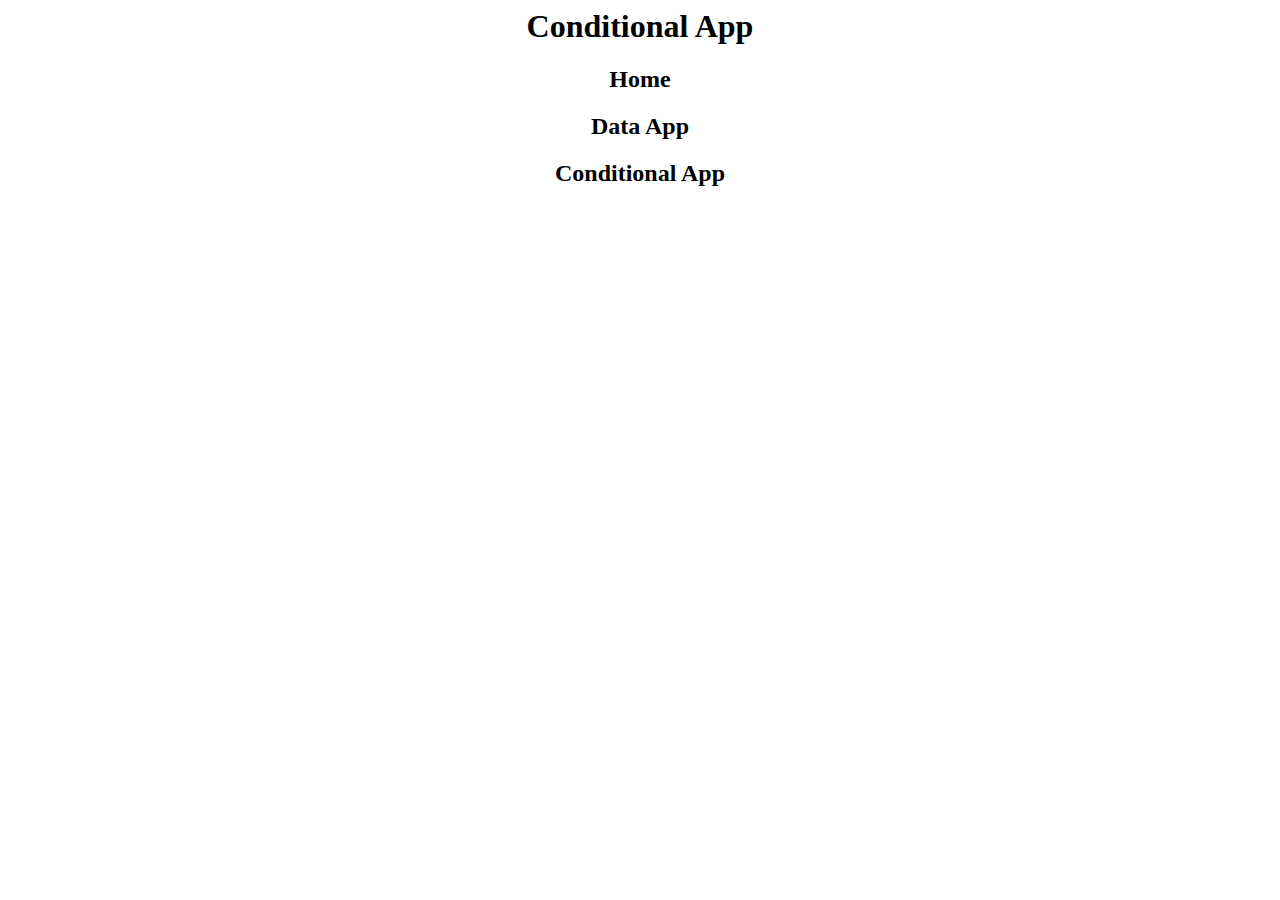
==== conditionalApp.html @ 552dffbb "Create conditionalApp.html" ====
<html>
  <head> <link rel="stylesheet" href="conditionalApp.css">
<title> conditionalApp </title>
  </head>

  <body>
    <center>
    <h1> Conditional App </h1>
    <h2> Home </h2>
    <h2> Data App </h2>
    <h2> Conditional App </h2>
    <br>
<iframe width="392" height="620" style="border: 0px;" src="https://studio.code.org/projects/applab/K_klSEcxoek0ZKaP7rqs1ZKiVcp0dnhxTao30GJAPgw/embed?nosource"></iframe>
  </body>
</
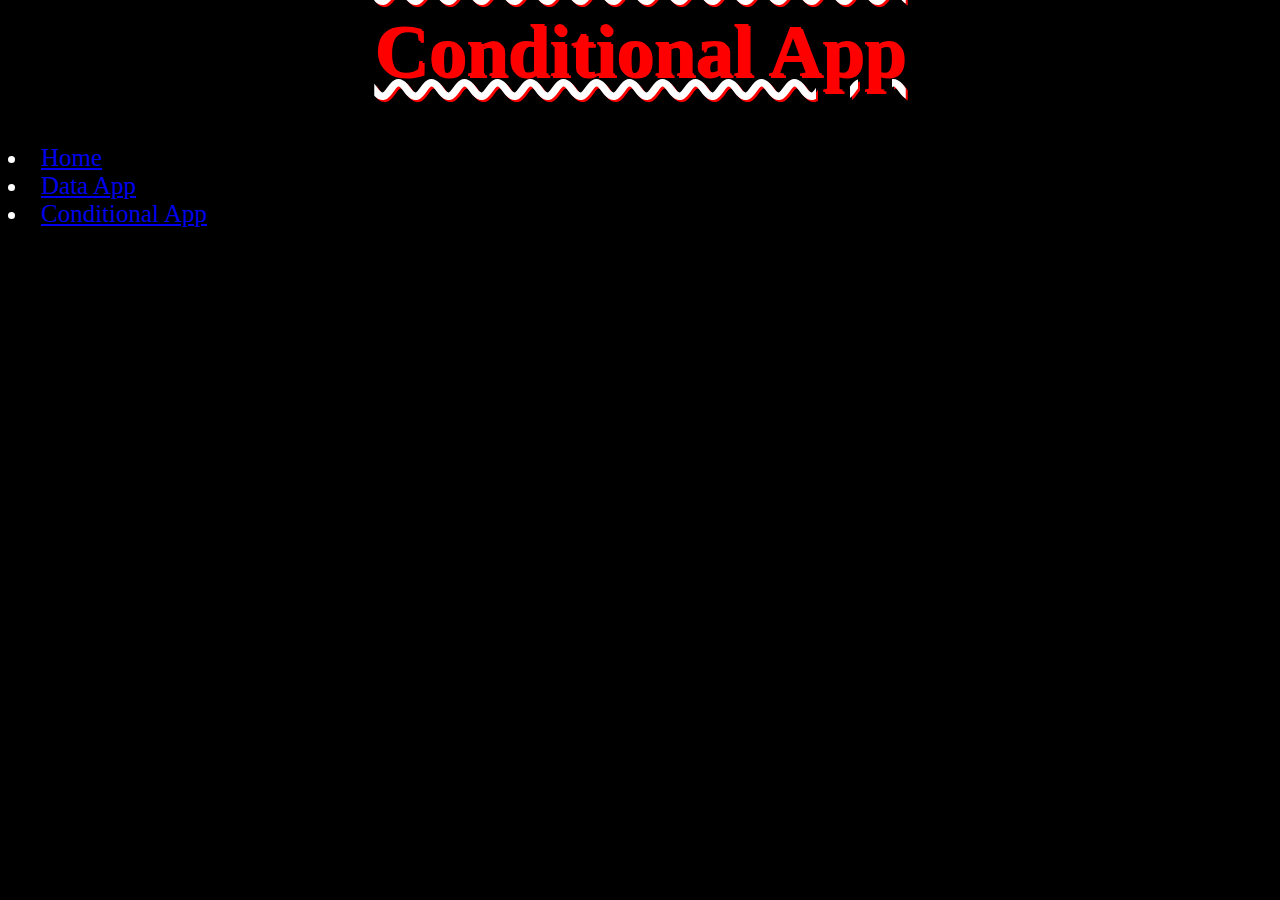
==== commit e7095cbe: "Update conditionalApp.html" ====
--- a/conditionalApp.html
+++ b/conditionalApp.html
@@ -6,9 +6,9 @@
   <body>
     <center>
     <h1> Conditional App </h1>
-    <h2> Home </h2>
-    <h2> Data App </h2>
-    <h2> Conditional App </h2>
+     <li><a href="index.html">Home</a></li>
+  <li><a href="dataApp.html">Data App</a></li>
+  <li><a href="conditionalApp.html">Conditional App</a></li>
     <br>
 <iframe width="392" height="620" style="border: 0px;" src="https://studio.code.org/projects/applab/K_klSEcxoek0ZKaP7rqs1ZKiVcp0dnhxTao30GJAPgw/embed?nosource"></iframe>
   </body>
--- a/conditionalApp.css
+++ b/conditionalApp.css
@@ -0,0 +1,29 @@
+h1{
+  color: red;
+  font-size: 75px;
+  text-align: center;
+  text-decoration-line: overline underline;
+  text-decoration-style: wavy;
+  text-decoration-color: white; 
+  text-shadow: 2px 2px;
+  text-shadow-color: white
+}
+
+img{
+  width: 50%;
+}
+
+li{
+  color: white;
+  font-size: 25px;
+  text-align: left;
+}
+
+body{
+  background-color: black;
+}
+
+src {
+  border-radius: 8px;
+  border: dashed white 4px;
+}
